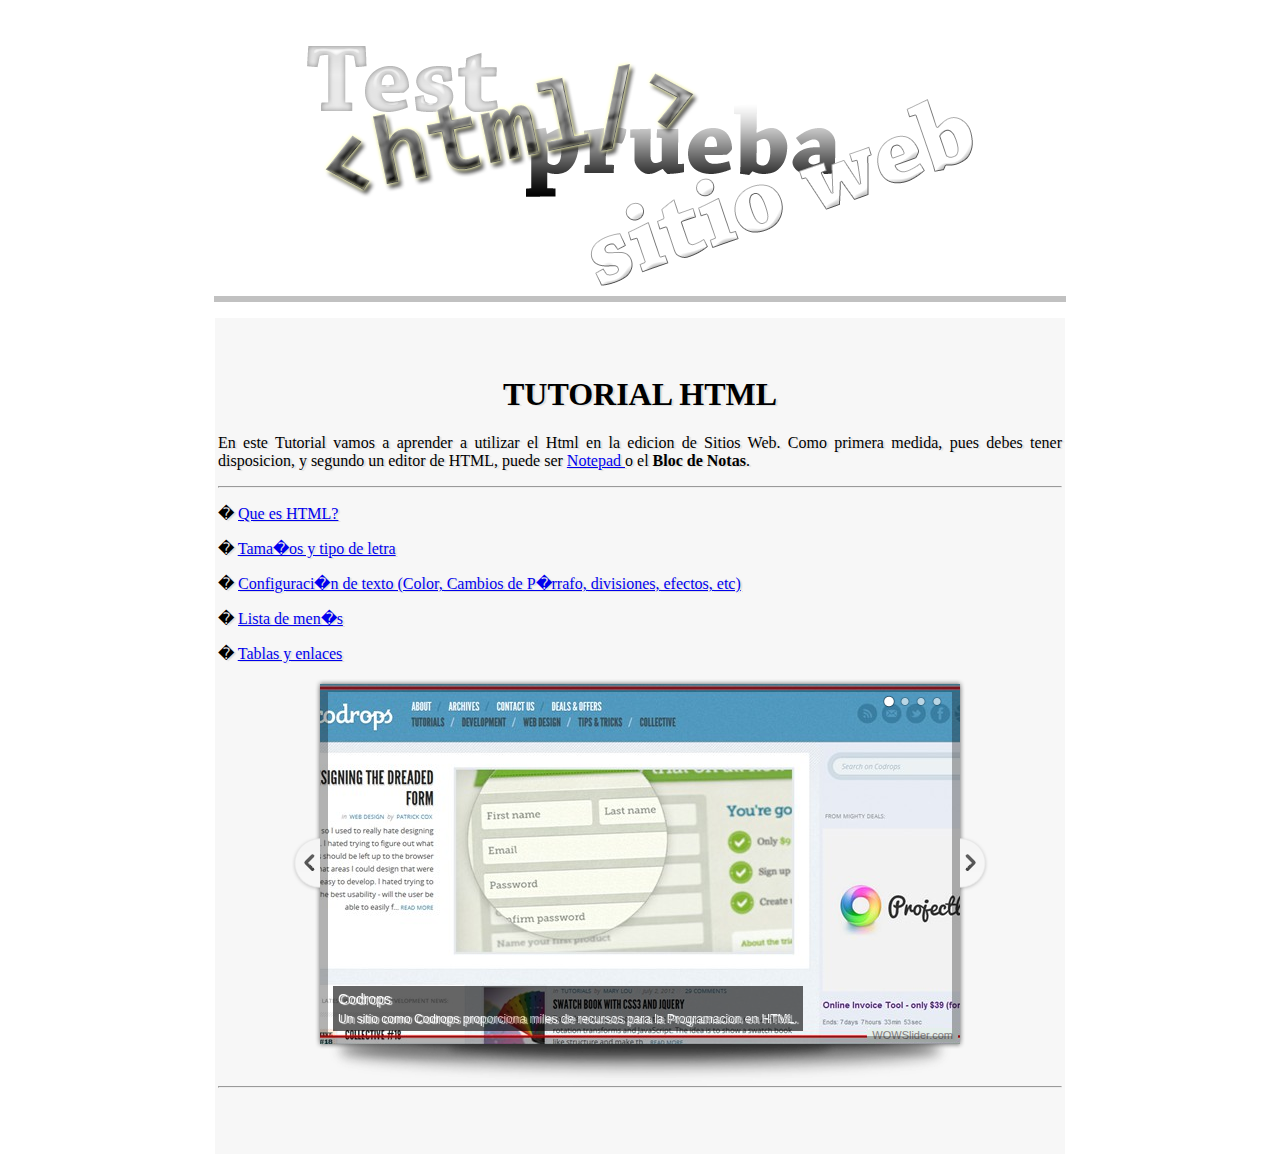
==== index.html @ 726d299b "Empezando la subida de archivos" ====
<html>
<head>
<title>Pagina en HTML</title>
<script type="text/javascript" src="engine/jquery.js"></script>
	<link rel="stylesheet" type="text/css" href="engine/style.css" media="screen" />
<style>
body {


<<<<<<< HEAD
color: #777777;
text-shadow: #DDDDDD 2px 1px 1px;
font-family:"Museo 700";
=======

>>>>>>> master


}
</style>

</head>



<div align="center" border-top="0" border-right="0">  <img src="test.png" align="center"/></div>
<hr color="#c1c1c1" width="850" size=6 align="center"/>
<p></p>
<p></p>
<p></p>
<p></p>
<div bgcolor="#fff" align="center" width="900">


<table border="0" width="850" bgcolor="f7f7f7">

<tr>
<td height="832"><h1 align="center">TUTORIAL HTML</h1>

<p align="justify">

En este Tutorial vamos a aprender a utilizar el Html en la edicion de Sitios Web. Como primera medida, pues debes tener disposicion, y 

segundo un editor de HTML, puede ser <a href="http://notepad-plus-plus.org">Notepad   </a> o el <b>Bloc de Notas</b>.
<hr/>
<div id="indice">
<p>�	<a href="html.html">Que es HTML?</a></p>
<p>�	<a href="texto.html">Tama�os y tipo de letra</a></p>
<p>�	<a href="parrafo.html">Configuraci�n de texto (Color,  Cambios de P�rrafo, divisiones, efectos,  etc)</a> </p>
<p>�	<a href="menu.html">Lista de men�s</a></p>
<p>�	<a href="tablas.html">Tablas y enlaces</a></p>


<p></p>



<div id="wowslider-container">
	<div id="wowslider-images">
<a href="http://tympanus.net/codrops"><img src="data/images/codrops.jpg" alt="Codrops" title="Codrops" id="wows0"/>Un sitio como Codrops proporciona miles de recursos para la Programacion en HTML.</a>
<a href="#"><img src="data/images/html5_logo.jpg" alt="HTML5" title="HTML5" id="wows1"/>El Html5 es el nuevo estandar para optimizacion de sitios web.</a>
<a href="#"><img src="data/images/html.jpg" alt="HTML" title="HTML" id="wows2"/>El HTML empez� hace m�s de 20 a�os.</a>
<a href="#"><img src="data/images/codigo-html.jpg" alt="HMTL" title="HMTL" id="wows3"/>La programacion en HTML genera conocimiento y agilidad mental.</a></div>
<div class="ws_bullets">
<a href="#wows0" title="Codrops"><img src="data/tooltips/codrops.jpg" alt="Codrops"/></a>
<a href="#wows1" title="HTML5"><img src="data/tooltips/html5_logo.jpg" alt="HTML5"/></a>
<a href="#wows2" title="HTML"><img src="data/tooltips/html.jpg" alt="HTML"/></a>
<a href="#wows3" title="HMTL"><img src="data/tooltips/codigo-html.jpg" alt="HMTL"/></a></div>
<a style="display:none" href="http://wowslider.com">Auto Image Slider by WOWSlider.com v1.3</a>
	<a href="#" id="wowslider-frame"></a>
	<div id="wowslider-shadow"></div>
	</div>
    <script type="text/javascript" src="engine/script.js"></script>
</div>
<hr/>





</td>



</tr>

</table>




</body>


</html>
---- engine/style.css ----
#wowslider-container { 
/*	overflow: hidden; */
	zoom: 1; 
	position: relative; 
	width:650px;
	height:370px;
	margin:0 auto 37px auto;
	z-index:100;
	background-image: url(./bg.png);
}
#wowslider-container #wowslider-frame{
	display:block;
	position: absolute;
	left:5px;
	top:5px;
	width:624px;
	height:344px;
	border:solid 8px black;
	filter:progid:DXImageTransform.Microsoft.Alpha(opacity=30);
	opacity:0.3;
}
#wowslider-shadow{
	width:100%;
	background: url(./shadow.png) left 100%;
	height:93px;
	position: absolute;
	left:0;
	bottom:-37px;
	z-index:-1;
}
#wowslider-images{
	position: absolute;
	left:5px;
	top:5px;
	width:640px;
	height:360px;
	overflow:hidden;
}
#wowslider-images a{
	color:transparent;
}

#wowslider-images img{
	top:0;
	left:0;
	border:none 0;
}
#wowslider-container a{ 
	text-decoration: none; 
	outline: none; 
	border: none; 
}

#wowslider-container  .ws_bullets { 
	font-size: 0px; 
	padding: 10px; 
	float: left;
	position:absolute;
    right: 10px;
    top: 5px;
	z-index:1001;
}
#wowslider-container .ws_bullets a { 
	margin: 0;
	width:16px;
	height:15px;
	background: url(./bullet.png) left top;
	float: left; 
	text-indent: -1000px; 
	position:relative;
}
#wowslider-container .ws_bullets a:hover{ 
	background-position: -16px 0;
}
#wowslider-container .ws_bullets a.ws_selbull{
	background-position: right top;
}
#wowslider-container .ws_bullets a.ws_overbull{
	background-position: 50% top;
}
#wowslider-container .ws_bullets a:hover{
	background-position: 50% top;
}
#wowslider-container a.ws_next, #wowslider-container a.ws_prev {
	position:absolute;
	display:block;
	top:50%;
	margin-top:-28px;
	position:absolute;
	z-index:1001;
	height: 56px;
	width: 29px;
	background-image: url(./arrows.png);
}
#wowslider-container a.ws_next{
	background-position: 100% 0; 
	right:-24px;
}
#wowslider-container a.ws_prev {
	left:-24px;
	background-position: 0 0; 
}
#wowslider-container .ws-title{
	position: absolute;
	bottom:18px;
	left: 18px;
	margin-right:23px;
	z-index: 50;
	padding:5px;
	opacity:0.6;
	filter:progid:DXImageTransform.Microsoft.Alpha(opacity=80);	
	color: #FFF;
	background:#000;
    font-family: Tahoma,Arial,Helvetica;
	font-size: 14px;
}
#wowslider-container .ws-title div{
	padding-top:5px;
	font-size: 12px;
}#wowslider-container .ws_bullets  a img{
	text-indent:0;
	display:block;
	top:15px;
	left:-80px;
	visibility:hidden;
	
	position:absolute;
    -moz-box-shadow: 0 0 5px #999999;
    box-shadow: 0 0 5px #999999;
    border: 5px solid #FFFFFF;
}
#wowslider-container .ws_bullets a:hover img{
	visibility:visible;
}

#wowslider-container .ws_bulframe div div{
	height:90px;
	overflow:visible;
	position:relative;
}
#wowslider-container .ws_bulframe div {
	overflow:hidden;
	position:relative;
	width:160px;
}
#wowslider-container .ws_bulframe{
	display:none;
	top:30px;
	overflow:visible;
	
	position:absolute;
	cursor:pointer;
    -moz-box-shadow: 0 0 5px #999999;
    box-shadow: 0 0 5px #999999;
    border: 5px solid #FFFFFF;
}
#wowslider-container .ws_bulframe span{
	display:block;
	position:absolute;
	top:-11px;
	margin-left:-5px;
	left:80px;
	background:url(./triangle.png);
	width:15px;
	height:6px;
}
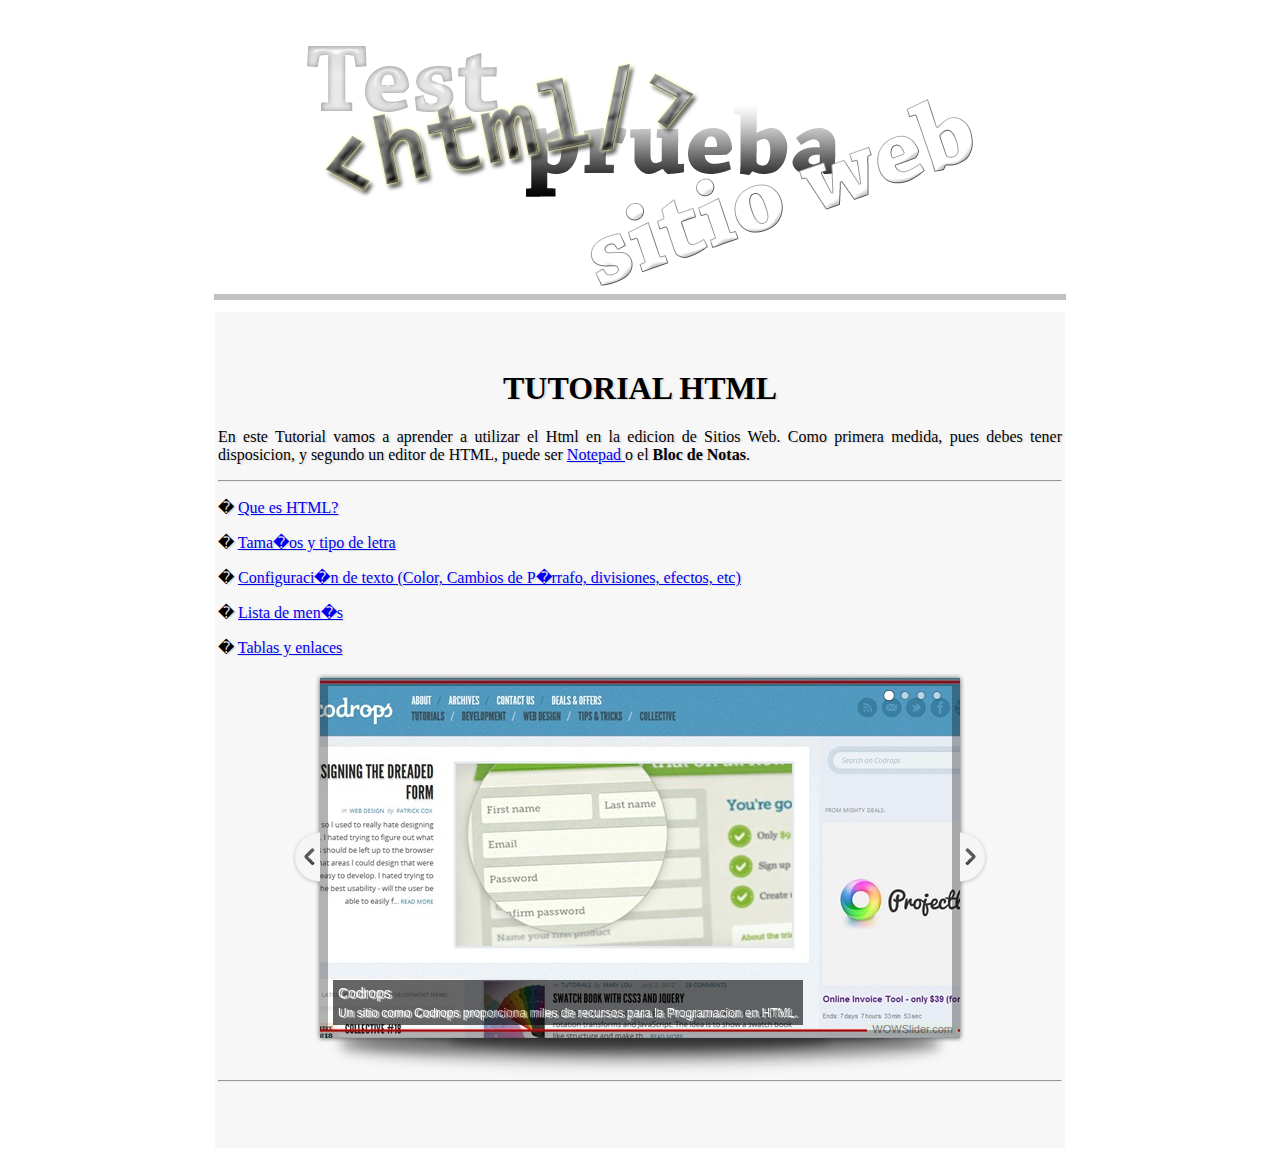
==== commit 8dd62832: "Cambios realizados en MASTER a index.html" ====
--- a/index.html
+++ b/index.html
@@ -10,7 +10,8 @@
 <<<<<<< HEAD
 color: #777777;
 text-shadow: #DDDDDD 2px 1px 1px;
-font-family:"Museo 700";
+font-size: 12px;
+font-family:"Segoe UI";
 =======
 
 >>>>>>> master
@@ -67,23 +68,13 @@
 <a href="#wows2" title="HTML"><img src="data/tooltips/html.jpg" alt="HTML"/></a>
 <a href="#wows3" title="HMTL"><img src="data/tooltips/codigo-html.jpg" alt="HMTL"/></a></div>
 <a style="display:none" href="http://wowslider.com">Auto Image Slider by WOWSlider.com v1.3</a>
-	<a href="#" id="wowslider-frame"></a>
-	<div id="wowslider-shadow"></div>
+<a href="#" id="wowslider-frame"></a>
+<div id="wowslider-shadow"></div>
 	</div>
     <script type="text/javascript" src="engine/script.js"></script>
 </div>
-<hr/>
-
-
-
-
-
-</td>
-
-
-
+<hr/></td>
 </tr>
-
 </table>
 
 
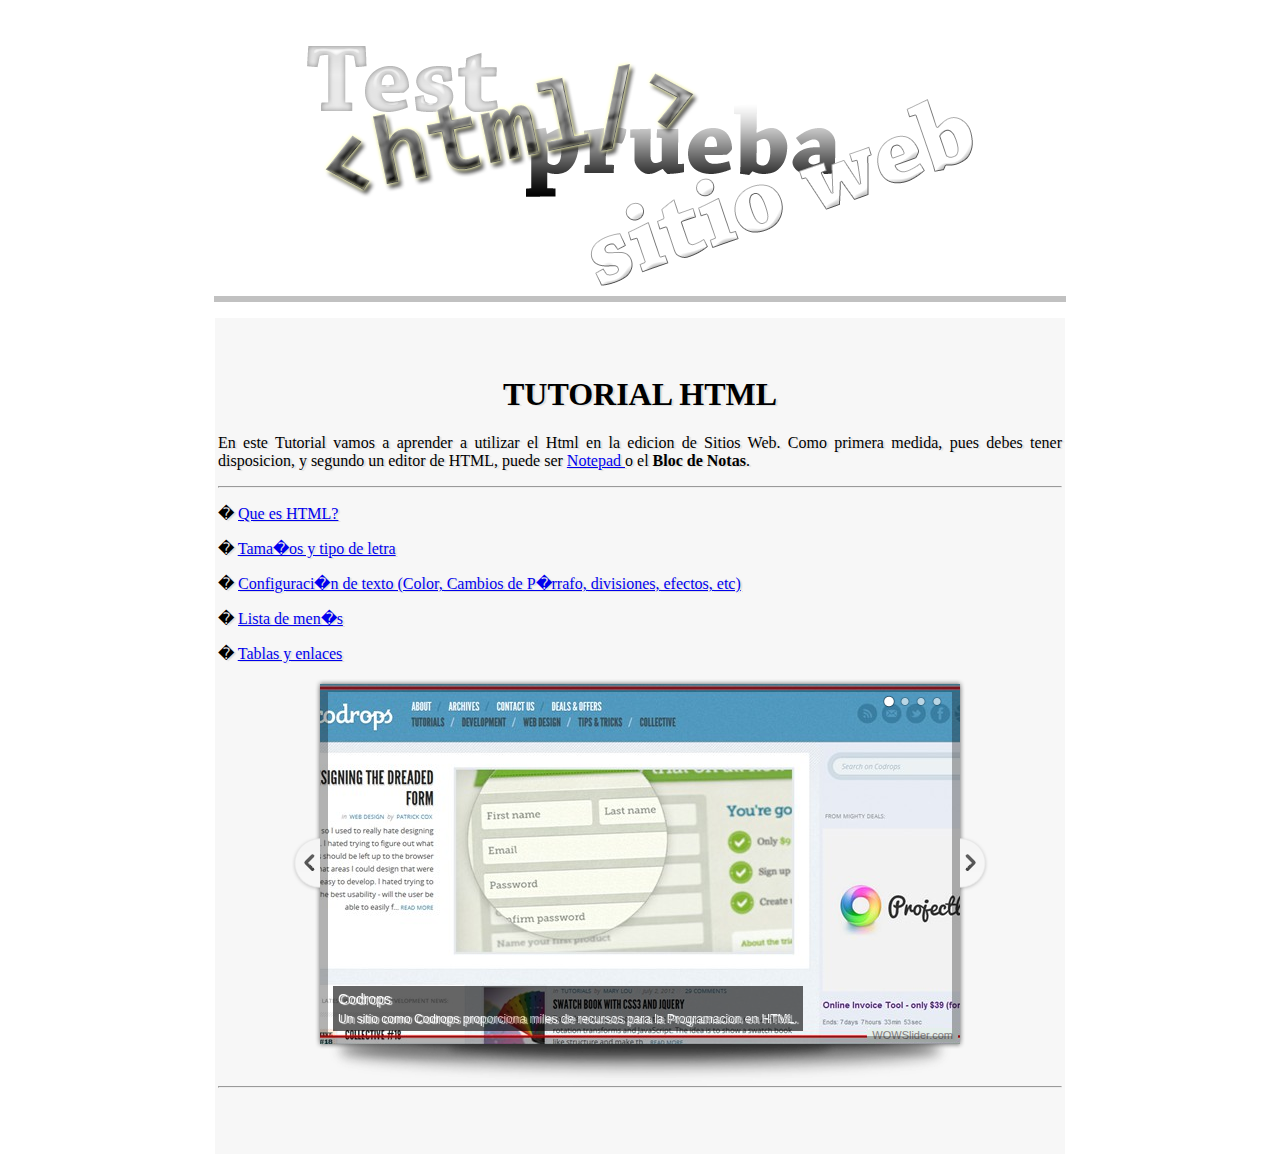
==== commit 9eb012b5: "Cambios en HTML a index.html" ====
--- a/index.html
+++ b/index.html
@@ -8,10 +8,9 @@
 
 
 <<<<<<< HEAD
-color: #777777;
+color: #000;
 text-shadow: #DDDDDD 2px 1px 1px;
-font-size: 12px;
-font-family:"Segoe UI";
+font-family:"Museo 700";
 =======
 
 >>>>>>> master
@@ -68,13 +67,23 @@
 <a href="#wows2" title="HTML"><img src="data/tooltips/html.jpg" alt="HTML"/></a>
 <a href="#wows3" title="HMTL"><img src="data/tooltips/codigo-html.jpg" alt="HMTL"/></a></div>
 <a style="display:none" href="http://wowslider.com">Auto Image Slider by WOWSlider.com v1.3</a>
-<a href="#" id="wowslider-frame"></a>
-<div id="wowslider-shadow"></div>
+	<a href="#" id="wowslider-frame"></a>
+	<div id="wowslider-shadow"></div>
 	</div>
     <script type="text/javascript" src="engine/script.js"></script>
 </div>
-<hr/></td>
+<hr/>
+
+
+
+
+
+</td>
+
+
+
 </tr>
+
 </table>
 
 
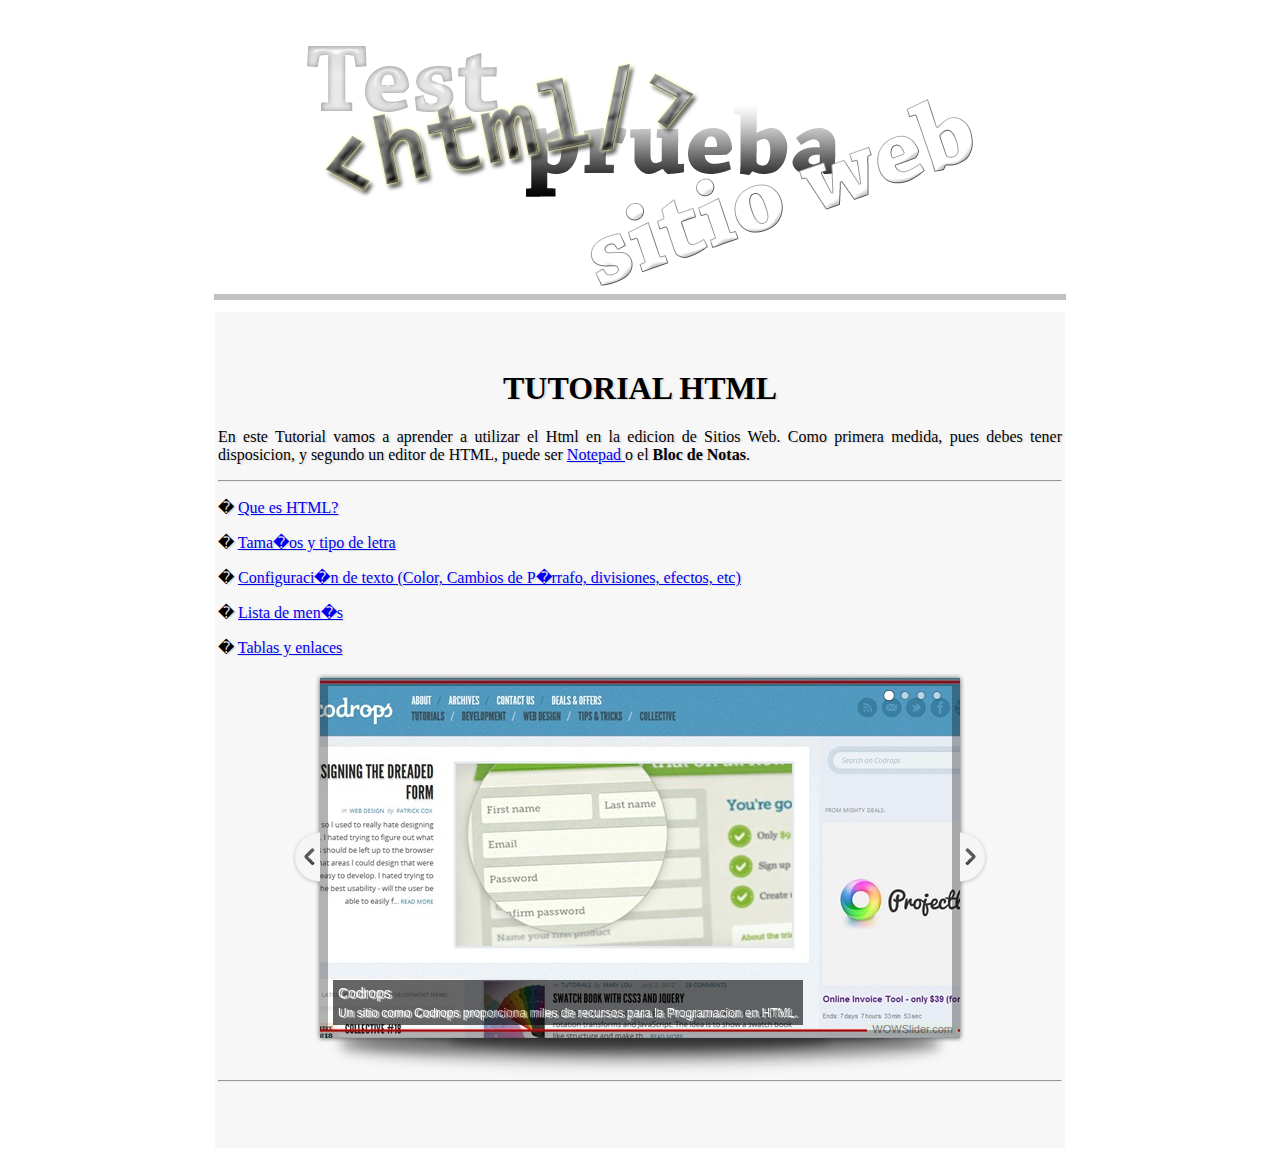
==== commit 0610a89c: "Merge branch 'html'" ====
--- a/index.html
+++ b/index.html
@@ -10,7 +10,8 @@
 <<<<<<< HEAD
 color: #000;
 text-shadow: #DDDDDD 2px 1px 1px;
-font-family:"Museo 700";
+font-size: 12px;
+font-family:"Segoe UI";
 =======
 
 >>>>>>> master
@@ -67,23 +68,13 @@
 <a href="#wows2" title="HTML"><img src="data/tooltips/html.jpg" alt="HTML"/></a>
 <a href="#wows3" title="HMTL"><img src="data/tooltips/codigo-html.jpg" alt="HMTL"/></a></div>
 <a style="display:none" href="http://wowslider.com">Auto Image Slider by WOWSlider.com v1.3</a>
-	<a href="#" id="wowslider-frame"></a>
-	<div id="wowslider-shadow"></div>
+<a href="#" id="wowslider-frame"></a>
+<div id="wowslider-shadow"></div>
 	</div>
     <script type="text/javascript" src="engine/script.js"></script>
 </div>
-<hr/>
-
-
-
-
-
-</td>
-
-
-
+<hr/></td>
 </tr>
-
 </table>
 
 
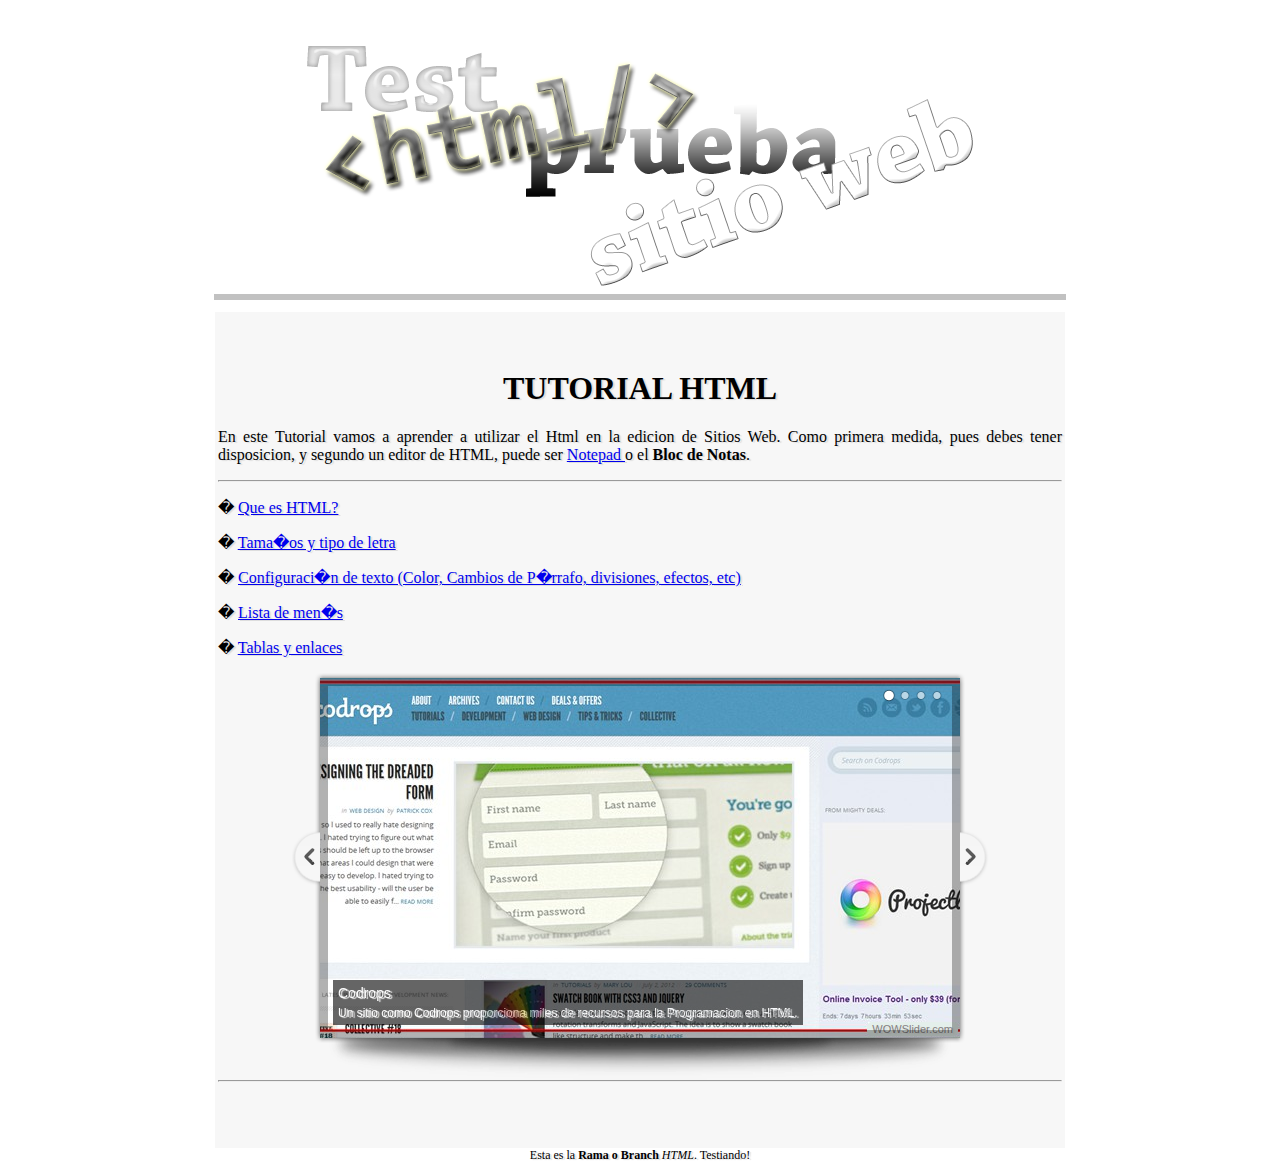
==== commit 27ff9319: "Los cambios para HTML" ====
--- a/index.html
+++ b/index.html
@@ -78,7 +78,7 @@
 </table>
 
 
-
+Esta es la <strong>Rama o Branch</strong> <em>HTML</em>. Testiando!
 
 </body>
 
